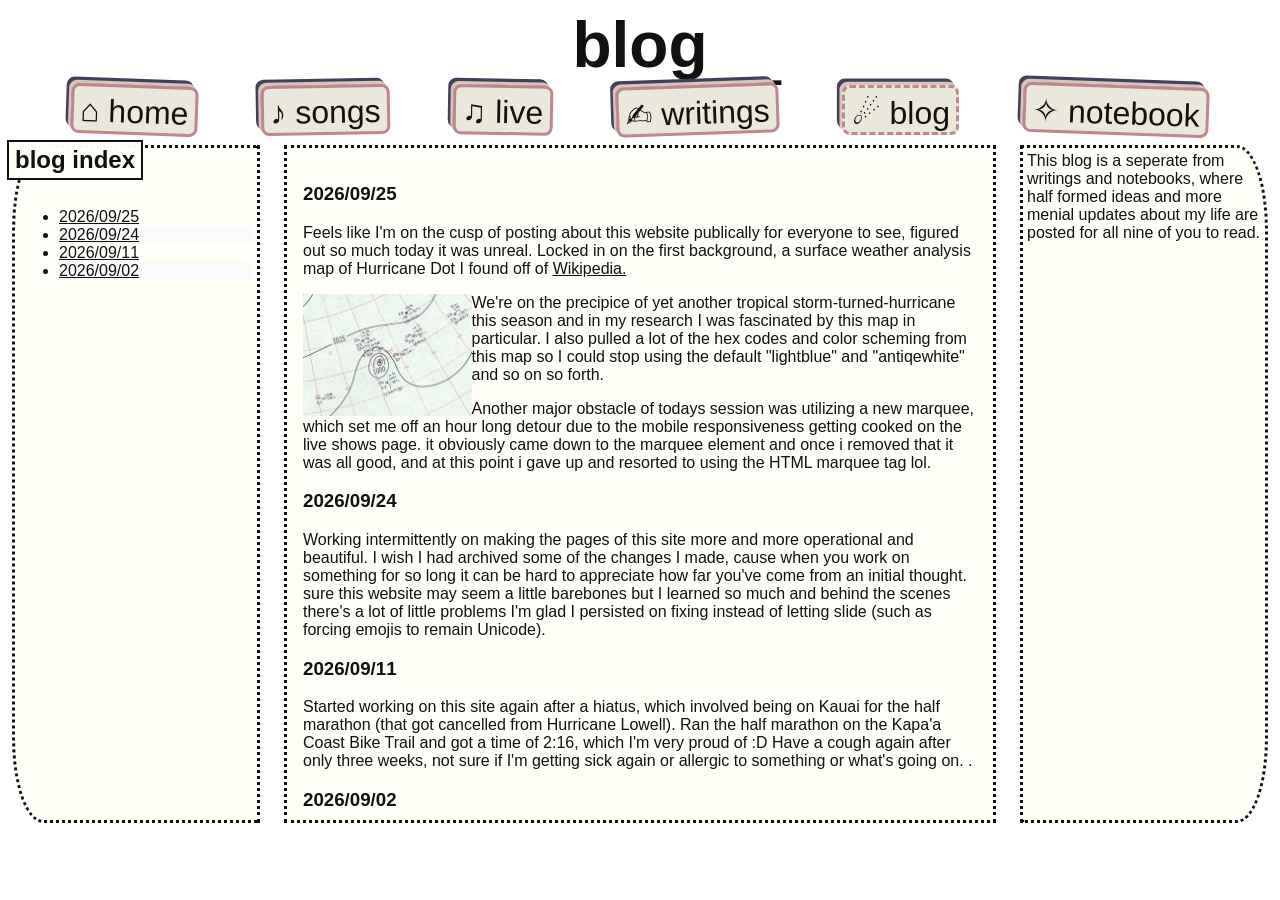
==== blog/index.html @ 7a7b96a2 "Add files via upload" ====
<!DOCTYPE html>
<html>
  <head>
    <!--Hey there Source Inspector! How's your day going :3 If you wanna see the old website I had from 7 years ago when I basically copied the HTML of BROCKHAMPTON's website, here it is https://mb622.github.io/index_greenwave.html-->
    <meta charset="UTF-8">
    <meta name="viewport" content="width=device-width, initial-scale=1.0">
    <title>ian bla is online</title>

    <!--Google font-->
    <link rel="preconnect" href="https://fonts.googleapis.com">
    <link rel="preconnect" href="https://fonts.gstatic.com" crossorigin>
    <link href="https://fonts.googleapis.com/css2?family=Geist+Pixel&family=Inter:ital,opsz,wght@0,14..32,100..900;1,14..32,100..900&display=swap" rel="stylesheet">  
    <link href="/style.css" rel="stylesheet" type="text/css" media="all">
  </head>
  <body>
    <div id="content">
      <header>
        <h1>
          <a href="/index.html" class="link--slide-up-replace">
            <span class="link-text-top">blog</span>
            <span class="link-text-bottom">ian blog!٩( ᐛ )و</span>
          </a>
        </h1>
        <nav>
          <a href="/" style="transform: rotate(2deg);">⌂&#xFE0E; home</a>
          <a href="/songs" style="transform: rotate(-1deg);">♪&#xFE0E; songs</a>
          <a href="/live" style="transform: rotate(1deg);">♫&#xFE0E; live</a>
          <a href="/writings" style="transform: rotate(-2deg);">✍&#xFE0E; writings</a>
          <a href="/blog" class="current-nav">☄&#xFE0E; blog</a>
          <a href="/notebook" style="transform: rotate(2deg);">✧&#xFE0E; notebook</a>
        </nav>
      </header>
      <aside class="aside aside--left" id="blog-index">
        <h2>blog index</h2>
        <ul class="index-list">
          <li><a href="#2026-09-25">2026/09/25</a></li>
          <li><a href="#2026-09-24">2026/09/24</a></li>
          <li><a href="#2026-09-11">2026/09/11</a></li>
          <li><a href="#2026-09-02">2026/09/02</a></li>
        </ul>
      </aside>
      <main id="main" class="blog-posts">
        <section class="posts">
            <article class="post-item" id="2026-09-25">
                <h3>2026/09/25</h3>
                <p>Feels like I'm on the cusp of posting about this website publically for everyone to see, figured out so much today it was unreal. Locked in on the first background, a surface weather analysis map of Hurricane Dot I found off of <a href="https://en.wikipedia.org/wiki/Hurricane_Dot_(1959)">Wikipedia.</a></p>
                <img src="/images/background/weatherMap.jpg" style="width:25%; height:25%; float: left;"> <p>We're on the precipice of yet another tropical storm-turned-hurricane this season and in my research I was fascinated by this map in particular. I also pulled a lot of the hex codes and color scheming from this map so I could stop using the default "lightblue" and "antiqewhite" and so on so forth.</p>
                <p>Another major obstacle of todays session was utilizing a new marquee, which set me off an hour long detour due to the mobile responsiveness getting cooked on the live shows page. it obviously came down to the marquee element and once i removed that it was all good, and at this point i gave up and resorted to using the HTML marquee tag lol.</p>
            </article>
            <article class="post-item" id="2026-09-24">
                <h3>2026/09/24</h3>
                <p>Working intermittently on making the pages of this site more and more operational and beautiful. I wish I had archived some of the changes I made, cause when you work on something for so long it can be hard to appreciate how far you've come from an initial thought. sure this website may seem a little barebones but I learned so much and behind the scenes there's a lot of little problems I'm glad I persisted on fixing instead of letting slide (such as forcing emojis to remain Unicode).</p>
            </article>
            <article class="post-item" id="2026-09-11">
                <h3>2026/09/11</h3>
                <p>Started working on this site again after a hiatus, which involved being on Kauai for the half marathon (that got cancelled from Hurricane Lowell). Ran the half marathon on the Kapa'a Coast Bike Trail and got a time of 2:16, which I'm very proud of :D Have a cough again after only three weeks, not sure if I'm getting sick again or allergic to something or what's going on. .</p>
            </article>
            <article class="post-item" id="2026-09-02">
                <h3>2026/09/02</h3>
                <p>This is the content of my first blog post. I'm drawing inspiration from a mix of websites, including isobelsweb, petrapixel, and theseams.online. It's pretty hard coding a website but it feels like it'll be worth it in the end :]</p>
            </article>
        </section>
      </main>
      <aside class="aside aside--right">
        This blog is a seperate from writings and notebooks, where half formed ideas and more menial updates about my life are posted for all nine of you to read. 
      </aside>
  </body>
</html>
---- style.css ----
h1 {
  font-size: 4rem;
  margin: 0;
  padding: 0;
}

h2 {
  background-color: #fffff8f8;
  margin: 0;
  transform: translate(-0.75rem,-0.75rem); 
  border: 2px solid #111;
  padding: 0.25em;
  line-height: 1;
  width: fit-content;
}

h2:hover{
  scale: 1.01;
}

body {
  font-family: 'Geist Pixel', sans-serif;
  font-size: 16px;
  color: #111;
  background-image: url('https://upload.wikimedia.org/wikipedia/commons/7/79/Hurricane_Dot_weather_map%2C_August_6%2C_1959_%283008714%29.jpg');
}

/* link color swag */
a:link { color: #111;  }
a:visited { color: #111; }
a:hover { color: #be8690; }
a:active { color: #111; }

/*nav bar things*/
nav {
  display: flex;
  flex: auto 1 1;
  justify-content: space-evenly;
  align-self: center;
}

nav a {
  font-size: clamp(0.75rem, 2.5vw, 4rem);
  padding: 0.5%;
  background-color: #e9e5d8ea;
  border: 0.25vw solid #be8690;
  border-radius: 0.5rem;
  box-shadow: -0.2vw -0.2rem #d7c5b8, -0.4vw -0.4rem #433f5d ;
  transition: 
    scale 1s ease-in-out,
    color 1s ease-in-out,
    box-shadow 1s ease-in-out;
  text-decoration: none;
  padding-bottom: 0;
}

nav a:hover {
  scale: 1.1;
  box-shadow: -0.2vw -0.2rem #708fa9, -0.6vw -0.6rem 0.1rem #eaf7f3;
}

#content {
  display: grid;
  max-width: 100%;
  width: 100vw;
  grid-gap: 1rem;
  margin: 0 auto;
  grid-template:
    "header header header"
    "asideLeft main asideRight"
    "footer footer footer"
    auto / 20vw auto 20vw;
}

header { 
  grid-area: header; 
  text-align: center;
  justify-content: center;
  margin-bottom: -10px;
}
main, aside {
  transition: 
    transform 1s ease-in-out, 
    background-color 1s ease-in-out;
}
main:hover, aside:hover {
  transform: scale(1.01);
  background-color: #fffff8fa;
}
.aside--left {
  grid-area: asideLeft;
  background-color: #fffff8f3;
  border: 3px dotted #111;
  border-radius: 12.5% 0 0 12.5%;
  padding: 0.25rem;
  margin: 0.25rem;
}
.aside--right {
  grid-area: asideRight;
  background-color: #fffff8f3;
  border: 3px dotted #111;
  border-radius: 0 12.5% 12.5% 0;
  padding: 0.25rem;
  margin: 0.25rem;
}

main { 
  grid-area: main; 
  background-color: #fffff8fe;
  border: 3px dotted #111;
  padding: 1rem;
  margin: 0.25rem;
  min-height: 38rem;
}

.blog-posts {
  max-height: 40rem;
  overflow-y: auto;
}

footer { 
  grid-area: footer; 
  text-align: center;
  justify-self: center;
  width: fit-content;
  padding: 0.25rem;
  background-color: #fffff8bb;
}

/*typing effect from https://dev.to/afif/a-scalable-css-only-typewriter-effect-2opn*/
.type {
  display:inline-flex;
}

.type span {
  height:1.2em;
  width:0%;
  word-break:break-all;
  overflow: hidden;
  animation:
    c 1s infinite steps(1),  
    t 4s linear infinite alternate;
}
.type span:before {
  content:" ";
  display:inline-block;
}

@keyframes t{
  90%,100% {width:100%}
}

@keyframes c{
  0%,100%{box-shadow:5px 0 0 #0000}
  50%    {box-shadow:5px 0 0 #111  }
}

/* link slide up effect */
.link--slide-up-replace {
  display: inline-flex;
  flex-direction: column;
  overflow: hidden;
  height: 1.2em;
  text-decoration: none;
}
.link-text-top,
.link-text-bottom {
  display: block;
  transition: transform 1.5s cubic-bezier(0.77, 0, 0.175, 1);
}
.link-text-bottom:hover { color: #be8690; }
.link--slide-up-replace:hover .link-text-top,
.link--slide-up-replace:hover .link-text-bottom {
  transform: translateY(-92.5%);
}

/*songs page css*/
/*changes color of every even row in a list*/
li:nth-child(even) {
  background-color: #fafafa;
}

.release-details summary {
  cursor: pointer;
  list-style: none;
  background: linear-gradient(currentColor 0 0) 
    bottom left/
    var(--underline-width, 0%) 0.1em
    no-repeat;
  display: inline-block;
  padding: 0 .5em 0.2em;
  text-decoration: none;
  transition: background-size 0.5s;
}

.release-details summary:hover {
  --underline-width: 100%;
}

.release-details summary::-webkit-details-marker {
  display: none;
}

.release-details summary::after {
  font-size: 0.75rem;
  content: " +";
}

.release-details[open] summary::after {
  content: " −";
}

.release-details[open] summary {
  font-weight: bold;
}

.release-box {
  display: flex;
  flex-direction: column;
  gap: 0.75rem;
  padding: 0.25rem 0.25rem;
  border: 0.2rem double #111;
  text-align: left;
}

.release-box ol {
  margin-top: 0;
  padding-left: 1.5rem;
}

.release-box img {
  width: min(12rem, 100%);
  height: 12rem;
  aspect-ratio: 1;
}

.songs-page table:has(.release-details[open]) :is(th:last-child, td:last-child) {
  display: none;
}

/* Style the button that is used to open and close the collapsible content */
.collapsible {
  background-color: #eee;
  color: #444;
  cursor: pointer;
  padding: 18px;
  width: 100%;
  border: none;
  text-align: left;
  outline: none;
  font-size: 15px;
}

/* Add a background color to the button if it is clicked on (add the .active class with JS), and when you move the mouse over it (hover) */
.active, .collapsible:hover {
  background-color: #ccc;
}

/* Style the collapsible content. Note: hidden by default */
.dropcontent {
  padding: 0 1rem;
  max-height: 0;
  overflow: hidden;
  background-color: #f1f1f1;
  transition: max-height 0.5s ease-out;
}

/*table*/
table {
  border-collapse: collapse;
  width: 100%;
}
td, th {
  border: 1px solid #fcfcfc;
  text-align: left;
  padding: 0.1rem;
}

.music-icons {
  display: inline-block;
  filter: grayscale(1) contrast(250%); 
  height: 0.75rem !important; 
  width: 0.75rem !important;
}

.social-icons {
  display: inline-block;
  filter: grayscale(1) contrast(250%); 
  height: 2rem !important; 
  width: 2rem !important;
}

/*makes YouTube videos look normal and responsive*/
.videoWrapper {
  position: relative;
  padding-bottom: 56.25%; /* 16:9 */
  height: 0;
}
.videoWrapper iframe {
  position: absolute;
  top: 0;
  left: 0;
  width: 100%;
  height: 100%;
}

/*animates nav button*/
@keyframes nav--ambient {
  0% {
    transform: scale(1) rotate(-0.5deg);/* Normal size */
  }
  50% {
    transform: scale(1.1) rotate(0.5deg); /* Scaled up (30% larger) */
  }
  100% {
    transform: scale(1) rotate(-0.5deg); /* Normal size */
  }
}

.current-nav {
  border: 0.3vw dashed #be8690;
  animation: nav--ambient 6s infinite ease-in-out;
}

.current-nav:hover {
  animation-play-state: paused;
}

/*mobile responsiveness things*/
@media (min-width: 801px) {
  #content.live-page {
    grid-template-columns: 30% auto 10%;
  }
}

@media (min-width: 801px) {
  #content.songs-page {
    grid-template-columns: 5% auto 5%;
  }
}

@media (max-width: 1200px) {
  #content {
  grid-template:
    "header header header"
    "asideLeft main main"
    "asideRight asideRight asideRight"
    "footer footer footer"
    auto / 220px auto 220px;
  }
}
@media (max-width: 800px) {
  #content {
    grid-template:
      "header"
      "asideLeft"
      "main"
      "asideRight"
      "footer"
      / auto; 
    }

  .songs-page table tr td:nth-child(3), table tr td:nth-child(1) {
  font-size: 0.45rem; 
  }

  main { 
    min-height: 18rem;
  }
}
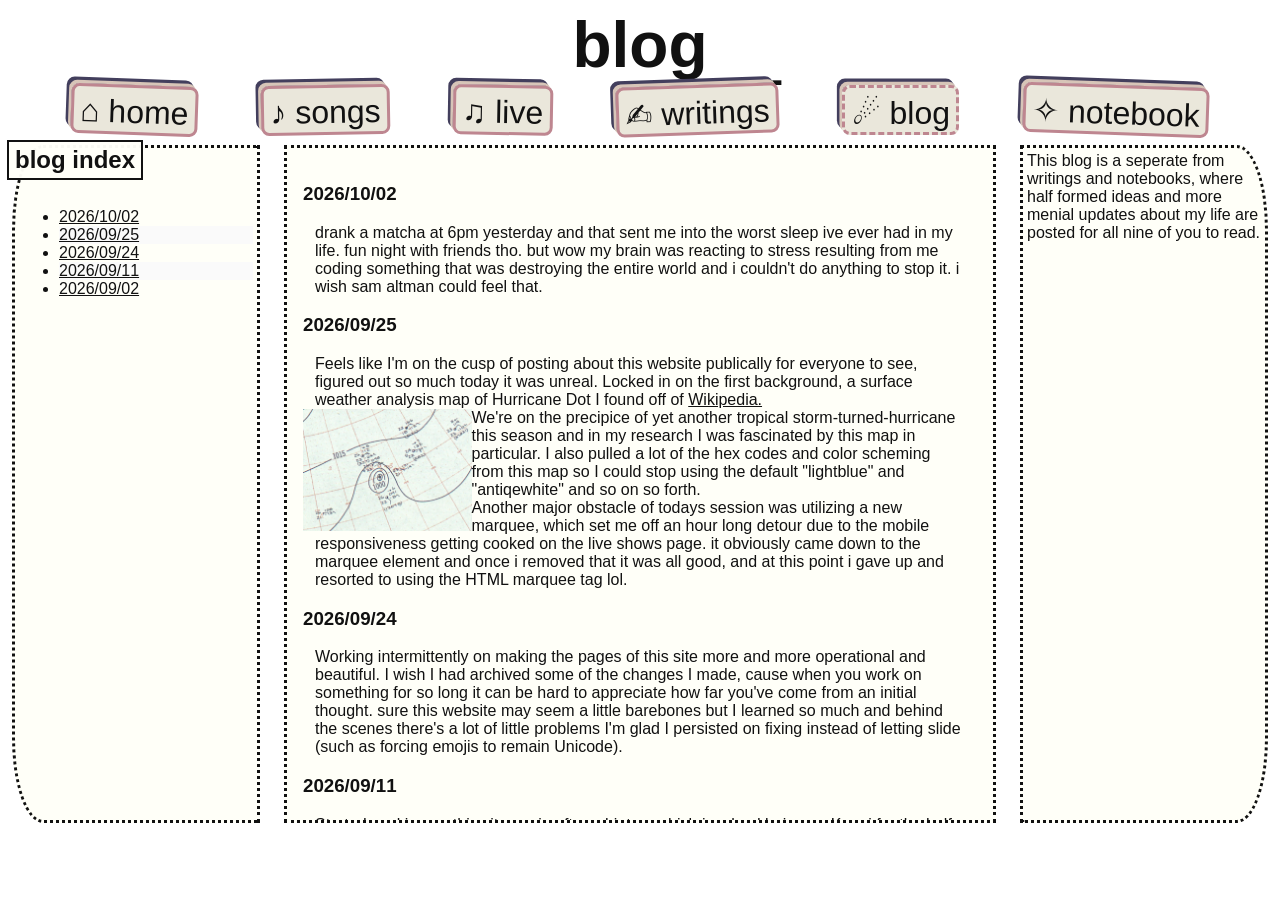
==== commit bed19363: "fixed the night mode of the writings page and cleaned it up. i'm so sleepy now bye bye" ====
--- a/blog/index.html
+++ b/blog/index.html
@@ -33,6 +33,7 @@
       <aside class="aside aside--left" id="blog-index">
         <h2>blog index</h2>
         <ul class="index-list">
+          <li><a href="#2026-10-02">2026/10/02</a></li>
           <li><a href="#2026-09-25">2026/09/25</a></li>
           <li><a href="#2026-09-24">2026/09/24</a></li>
           <li><a href="#2026-09-11">2026/09/11</a></li>
@@ -41,6 +42,10 @@
       </aside>
       <main id="main" class="blog-posts">
         <section class="posts">
+            <article class="post-item" id="2026-10-02">
+                <h3>2026/10/02</h3>
+                <p>drank a matcha at 6pm yesterday and that sent me into the worst sleep ive ever had in my life. fun night with friends tho. but wow my brain was reacting to stress resulting from me coding something that was destroying the entire world and i couldn't do anything to stop it. i wish sam altman could feel that. </p>
+            </article>
             <article class="post-item" id="2026-09-25">
                 <h3>2026/09/25</h3>
                 <p>Feels like I'm on the cusp of posting about this website publically for everyone to see, figured out so much today it was unreal. Locked in on the first background, a surface weather analysis map of Hurricane Dot I found off of <a href="https://en.wikipedia.org/wiki/Hurricane_Dot_(1959)">Wikipedia.</a></p>
--- a/style.css
+++ b/style.css
@@ -20,7 +20,7 @@
 
 body {
   font-family: 'Geist Pixel', sans-serif;
-  font-size: 16px;
+  font-size: 1rem;
   color: #111;
   background-image: url('https://upload.wikimedia.org/wikipedia/commons/7/79/Hurricane_Dot_weather_map%2C_August_6%2C_1959_%283008714%29.jpg');
 }
@@ -30,6 +30,10 @@
 a:visited { color: #111; }
 a:hover { color: #be8690; }
 a:active { color: #111; }
+
+p {
+  margin: 0 0.75rem;
+}
 
 /*nav bar things*/
 nav {
@@ -276,6 +280,7 @@
   padding: 0.1rem;
 }
 
+/*icons styling*/
 .music-icons {
   display: inline-block;
   filter: grayscale(1) contrast(250%); 
@@ -365,6 +370,6 @@
   }
 
   main { 
-    min-height: 18rem;
+    min-height: 10rem;
   }
 }
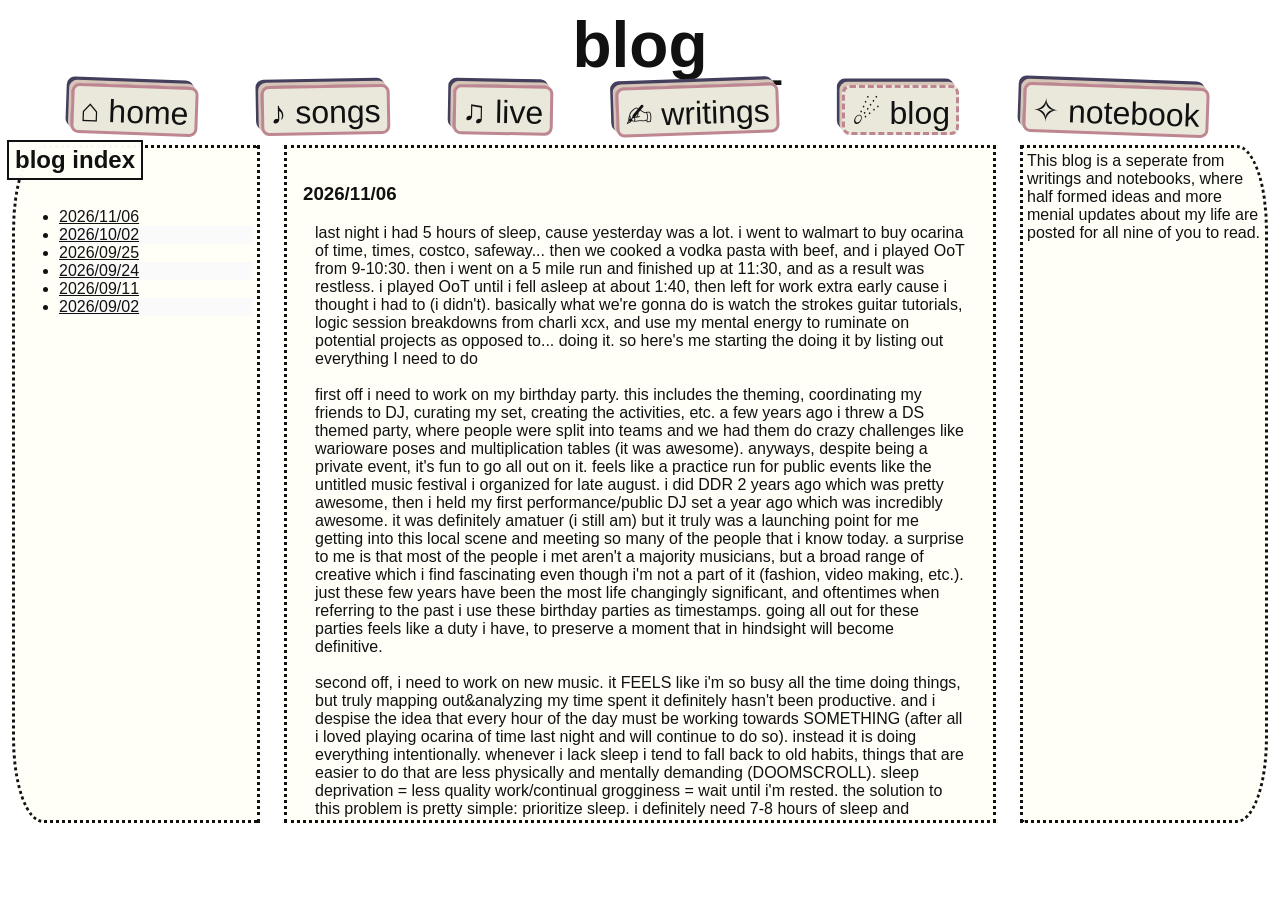
==== commit e9ef09b0: "added content to the blog and testing the live page" ====
--- a/blog/index.html
+++ b/blog/index.html
@@ -33,6 +33,7 @@
       <aside class="aside aside--left" id="blog-index">
         <h2>blog index</h2>
         <ul class="index-list">
+          <li><a href="#2026-10-02">2026/11/06</a></li>
           <li><a href="#2026-10-02">2026/10/02</a></li>
           <li><a href="#2026-09-25">2026/09/25</a></li>
           <li><a href="#2026-09-24">2026/09/24</a></li>
@@ -42,6 +43,14 @@
       </aside>
       <main id="main" class="blog-posts">
         <section class="posts">
+            <article class="post-item" id="2026-11-06">
+                <h3>2026/11/06</h3>
+                <p>last night i had 5 hours of sleep, cause yesterday was a lot. i went to walmart to buy ocarina of time, times, costco, safeway... then we cooked a vodka pasta with beef, and i played OoT from 9-10:30. then i went on a 5 mile run and finished up at 11:30, and as a result was restless. i played OoT until i fell asleep at about 1:40, then left for work extra early cause i thought i had to (i didn't). basically what we're gonna do is watch the strokes guitar tutorials, logic session breakdowns from charli xcx, and use my mental energy to ruminate on potential projects as opposed to... doing it. so here's me starting the doing it by listing out everything I need to do</p><br>
+                <p>first off i need to work on my birthday party. this includes the theming, coordinating my friends to DJ, curating my set, creating the activities, etc. a few years ago i threw a DS themed party, where people were split into teams and we had them do crazy challenges like warioware poses and multiplication tables (it was awesome). anyways, despite being a private event, it's fun to go all out on it. feels like a practice run for public events like the untitled music festival i organized for late august. i did DDR 2 years ago which was pretty awesome, then i held my first performance/public DJ set a year ago which was incredibly awesome. it was definitely amatuer (i still am) but it truly was a launching point for me getting into this local scene and meeting so many of the people that i know today. a surprise to me is that most of the people i met aren't a majority musicians, but a broad range of creative which i find fascinating even though i'm not a part of it (fashion, video making, etc.). just these few years have been the most life changingly significant, and oftentimes when referring to the past i use these birthday parties as timestamps. going all out for these parties feels like a duty i have, to preserve a moment that in hindsight will become definitive.</p><br>
+                <p>second off, i need to work on new music. it FEELS like i'm so busy all the time doing things, but truly mapping out&analyzing my time spent it definitely hasn't been productive. and i despise the idea that every hour of the day must be working towards SOMETHING (after all i loved playing ocarina of time last night and will continue to do so). instead it is doing everything intentionally. whenever i lack sleep i tend to fall back to old habits, things that are easier to do that are less physically and mentally demanding (DOOMSCROLL). sleep deprivation = less quality work/continual grogginess = wait until i'm rested. the solution to this problem is pretty simple: prioritize sleep. i definitely need 7-8 hours of sleep and exercise in the morning, as i continuously relearn that these two things make the rest of my day feel awesome. with marathon training fully kicking in for the race on december 13th, i'll have to really dial in my schedule so i can spend quality time with my partner, my friends, and the music. </p><br>
+                <p>third, i need to work on soundOclock (AND MAYBE GET A VOCAL COACH??? hmmm....) it's gonna be my first live show since opening for steven, and i'm ready to put my all into perfecting THE SHOW after my birthday party and once we're staying in town for 2 weeks. now what does THE SHOW include, and why do i feel so meh about my steven performance? the first priority is REHEARSING THE MATERIAL, and playing it straight through a couple times doesn't count. i have to play through every song a couple times, see what i want to perform and what i want to leave as a backing track, then truthfully learn and memorize the parts. this will probably take hours and hours of playing a song straight through, taking note of the parts i didn't play/sing to satisfaction, etc. maybe i'll finally print a set list to tape it on the floor</p><br>
+                <p>i feel that writing this out has given me a nice break from IT ALL. gonna use this momentum to update other parts of this website now, bye bye.</p>
+            </article>
             <article class="post-item" id="2026-10-02">
                 <h3>2026/10/02</h3>
                 <p>drank a matcha at 6pm yesterday and that sent me into the worst sleep ive ever had in my life. fun night with friends tho. but wow my brain was reacting to stress resulting from me coding something that was destroying the entire world and i couldn't do anything to stop it. i wish sam altman could feel that. </p>
